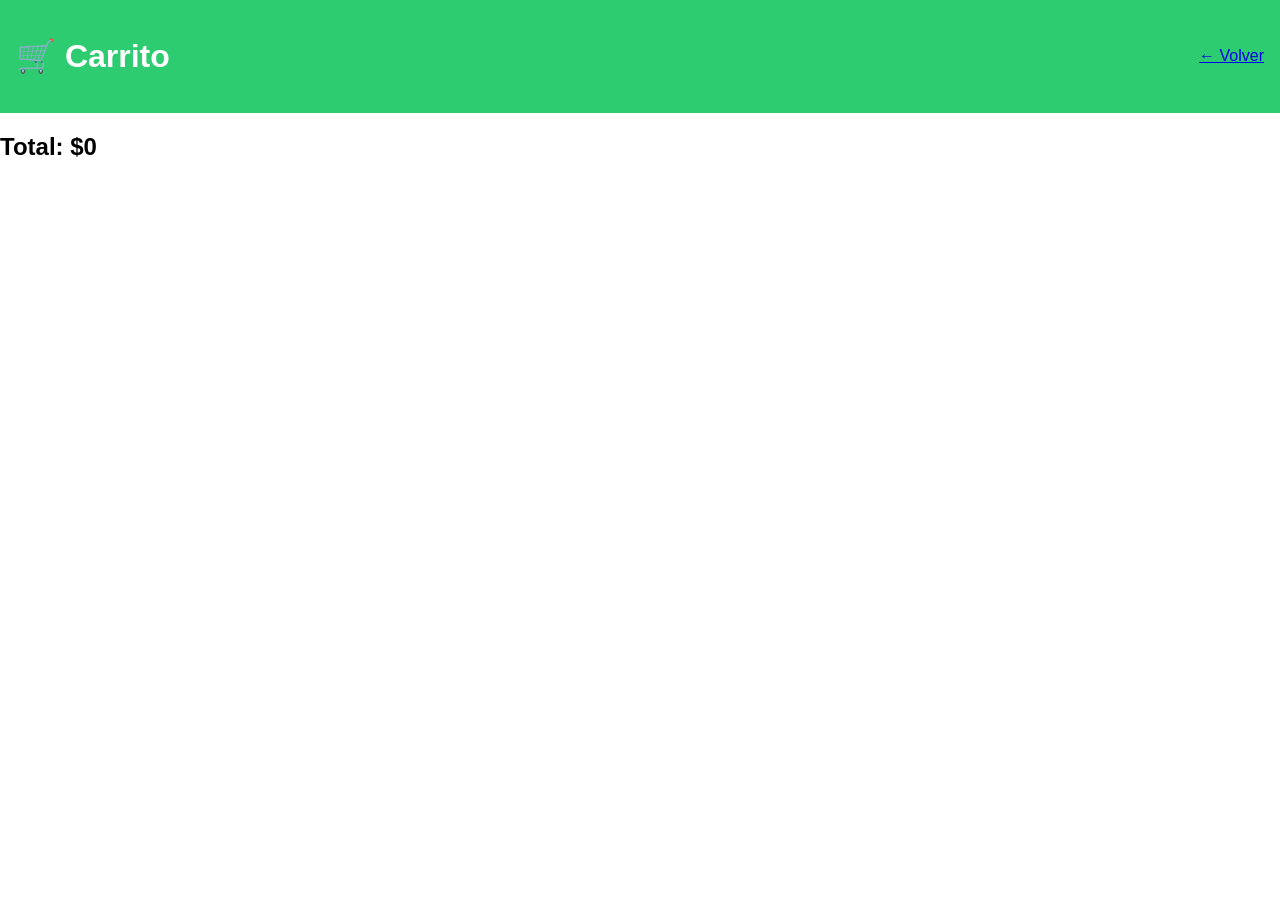
==== carrito.html @ c1e3bb7c "Primer commit - Mundo Mascota" ====
<!DOCTYPE html>
<html lang="es">
<head>
  <meta charset="UTF-8">
  <title>Carrito</title>
  <link rel="stylesheet" href="public/css/styles.css">
  <script src="public/js/app.js"></script>
</head>
<body>

<header class="header">
  <h1>🛒 Carrito</h1>
  <a href="productos.html">← Volver</a>
</header>

<main>
  <section id="carrito"></section>
  <h2 id="total"></h2>
</main>

<script>
  mostrarCarrito();
</script>

</body>
</html>
---- public/css/styles.css ----
:root {
  --primary: #2ecc71;
  --secondary: #3498db;
  --dark: #2c3e50;
}

body {
  margin: 0;
  font-family: 'Segoe UI', sans-serif;
}

/* HEADER */
.header {
  display: flex;
  justify-content: space-between;
  align-items: center;
  background: var(--primary);
  padding: 1rem;
  color: white;
}

.logo-container {
  display: flex;
  align-items: center;
  gap: 10px;
}

.logo {
  width: 50px;
}

/* HERO */
.hero {
  height: 80vh;
  background: url("../img/hero.jpg") center/cover;
  display: flex;
  align-items: center;
  justify-content: center;
  color: white;
  position: relative;
}

.hero::before {
  content: "";
  position: absolute;
  background: rgba(0,0,0,0.5);
  width: 100%;
  height: 100%;
}

.hero-content {
  position: relative;
  text-align: center;
}

.btn {
  padding: 10px 20px;
  background: white;
  color: black;
  border-radius: 20px;
  text-decoration: none;
}

.btn.secondary {
  background: var(--secondary);
  color: white;
}

/* PRODUCTOS */
.grid {
  display: grid;
  grid-template-columns: repeat(auto-fit, minmax(200px,1fr));
  gap: 20px;
  padding: 2rem;
}

.card {
  background: white;
  padding: 1rem;
  border-radius: 10px;
  text-align: center;
}

.card img {
  width: 100%;
  height: 180px;
  object-fit: cover;
}

/* FORM */
.form {
  max-width: 400px;
  margin: auto;
  padding: 2rem;
}

/* CENTER */
.center {
  text-align: center;
  padding: 2rem;
}
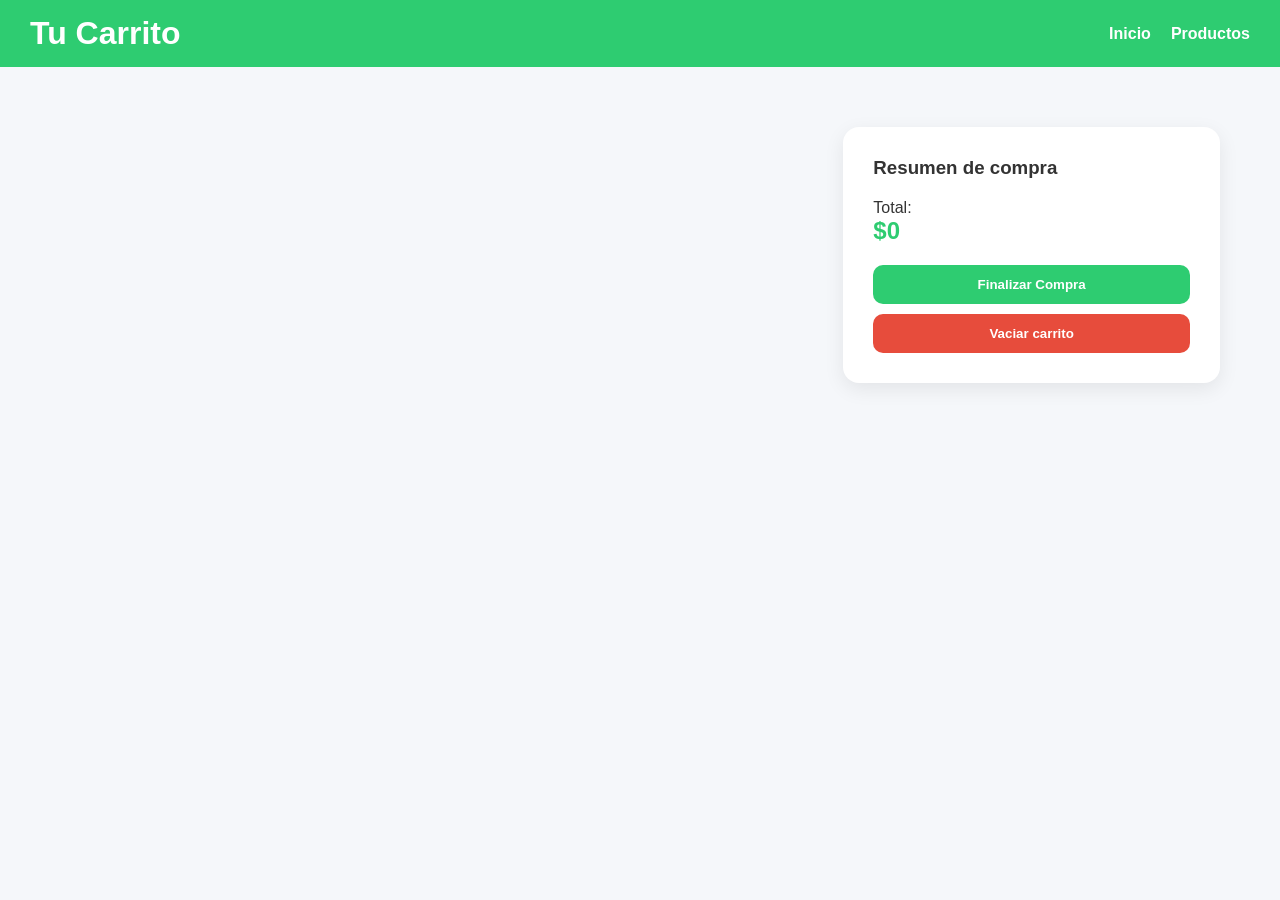
==== commit 370c67d9: "Mejora diseño carrito y citas" ====
--- a/carrito.html
+++ b/carrito.html
@@ -2,25 +2,37 @@
 <html lang="es">
 <head>
   <meta charset="UTF-8">
+  <meta name="viewport" content="width=device-width, initial-scale=1.0">
   <title>Carrito</title>
   <link rel="stylesheet" href="public/css/styles.css">
-  <script src="public/js/app.js"></script>
 </head>
 <body>
 
 <header class="header">
-  <h1>🛒 Carrito</h1>
-  <a href="productos.html">← Volver</a>
+  <h1>Tu Carrito</h1>
+  <nav>
+    <a href="index.html">Inicio</a>
+    <a href="productos.html">Productos</a>
+  </nav>
 </header>
 
-<main>
-  <section id="carrito"></section>
-  <h2 id="total"></h2>
-</main>
+<section class="carrito-page">
 
-<script>
-  mostrarCarrito();
-</script>
+  <div class="carrito-lista" id="carrito-items">
+    <!-- Productos renderizados aquí -->
+  </div>
 
+  <aside class="carrito-resumen">
+    <h3>Resumen de compra</h3>
+    <p>Total:</p>
+    <h2 id="total">$0</h2>
+
+    <button class="btn-finalizar">Finalizar Compra</button>
+    <button class="btn-vaciar" onclick="vaciarCarrito()">Vaciar carrito</button>
+  </aside>
+
+</section>
+
+<script src="public/js/app.js"></script>
 </body>
 </html>
--- a/public/css/styles.css
+++ b/public/css/styles.css
@@ -1,101 +1,350 @@
-:root {
-  --primary: #2ecc71;
-  --secondary: #3498db;
-  --dark: #2c3e50;
-}
-
-body {
-  margin: 0;
-  font-family: 'Segoe UI', sans-serif;
+/* RESET */
+*{
+  margin:0;
+  padding:0;
+  box-sizing:border-box;
+}
+
+/* BODY */
+body{
+  font-family:'Segoe UI',sans-serif;
+  background:#f5f7fa;
+  color:#333;
 }
 
 /* HEADER */
-.header {
-  display: flex;
-  justify-content: space-between;
-  align-items: center;
-  background: var(--primary);
-  padding: 1rem;
-  color: white;
-}
-
-.logo-container {
-  display: flex;
-  align-items: center;
-  gap: 10px;
-}
-
-.logo {
-  width: 50px;
+.header{
+  background:#2ecc71;
+  color:white;
+  padding:15px 30px;
+  display:flex;
+  justify-content:space-between;
+  align-items:center;
+  flex-wrap:wrap;
+}
+
+.logo-container{
+  display:flex;
+  align-items:center;
+  gap:12px;
+}
+
+.logo{
+  width:50px;
+  height:50px;
+  object-fit:contain;
+}
+
+nav{
+  display:flex;
+  gap:20px;
+}
+
+nav a{
+  color:white;
+  text-decoration:none;
+  font-weight:bold;
 }
 
 /* HERO */
-.hero {
-  height: 80vh;
-  background: url("../img/hero.jpg") center/cover;
-  display: flex;
-  align-items: center;
-  justify-content: center;
-  color: white;
-  position: relative;
-}
-
-.hero::before {
-  content: "";
-  position: absolute;
-  background: rgba(0,0,0,0.5);
-  width: 100%;
-  height: 100%;
-}
-
-.hero-content {
-  position: relative;
-  text-align: center;
-}
-
-.btn {
-  padding: 10px 20px;
-  background: white;
-  color: black;
-  border-radius: 20px;
-  text-decoration: none;
-}
-
-.btn.secondary {
-  background: var(--secondary);
-  color: white;
+.hero{
+  height:80vh;
+  background:linear-gradient(rgba(0,0,0,.5),rgba(0,0,0,.5)),
+             url('../img/image.png');
+  background-size:cover;
+  background-position:center;
+  display:flex;
+  align-items:center;
+  justify-content:center;
+  text-align:center;
+  color:white;
+}
+
+.hero-content{
+  max-width:700px;
+  padding:20px;
+}
+
+.hero-content h2{
+  font-size:3rem;
+  margin-bottom:15px;
+}
+
+.hero-content p{
+  font-size:1.2rem;
+  margin-bottom:25px;
+}
+
+/* BOTONES */
+.buttons{
+  display:flex;
+  gap:15px;
+  justify-content:center;
+  flex-wrap:wrap;
+}
+
+.btn,
+button{
+  background:#2ecc71;
+  color:white;
+  padding:12px 20px;
+  border:none;
+  border-radius:10px;
+  cursor:pointer;
+  text-decoration:none;
+  font-weight:bold;
+  transition:.3s;
+}
+
+.btn:hover,
+button:hover{
+  background:#27ae60;
+}
+
+.btn.secondary{
+  background:white;
+  color:#2ecc71;
 }
 
 /* PRODUCTOS */
-.grid {
-  display: grid;
-  grid-template-columns: repeat(auto-fit, minmax(200px,1fr));
-  gap: 20px;
-  padding: 2rem;
-}
-
-.card {
-  background: white;
-  padding: 1rem;
-  border-radius: 10px;
-  text-align: center;
-}
-
-.card img {
-  width: 100%;
-  height: 180px;
-  object-fit: cover;
-}
-
-/* FORM */
-.form {
-  max-width: 400px;
-  margin: auto;
-  padding: 2rem;
-}
-
-/* CENTER */
-.center {
-  text-align: center;
-  padding: 2rem;
+.section-title{
+  padding:30px 40px 10px;
+}
+
+.grid{
+  padding:20px 40px 40px;
+  display:grid;
+  grid-template-columns:repeat(auto-fit,minmax(240px,1fr));
+  gap:25px;
+}
+
+.card{
+  background:white;
+  padding:15px;
+  border-radius:16px;
+  text-align:center;
+  box-shadow:0 6px 18px rgba(0,0,0,0.08);
+  transition:.3s;
+}
+
+.card:hover{
+  transform:translateY(-6px);
+}
+
+.card img{
+  width:100%;
+  height:220px;
+  object-fit:cover;
+  border-radius:12px;
+  margin-bottom:15px;
+}
+
+.card h3{
+  margin-bottom:8px;
+}
+
+.card p{
+  color:#2ecc71;
+  font-weight:bold;
+  margin-bottom:15px;
+  font-size:1.1rem;
+}
+
+/* CARRITO */
+.carrito-item{
+  display:flex;
+  align-items:center;
+  gap:15px;
+  background:white;
+  padding:15px;
+  border-radius:12px;
+  margin-bottom:15px;
+  box-shadow:0 4px 10px rgba(0,0,0,.08);
+}
+
+.carrito-item img{
+  width:80px;
+  height:80px;
+  object-fit:cover;
+  border-radius:10px;
+}
+
+.btn-eliminar{
+  background:#e74c3c;
+}
+
+.btn-eliminar:hover{
+  background:#c0392b;
+}
+
+/* FORMULARIO CITAS */
+.citas-container{
+  max-width:500px;
+  margin:50px auto;
+  padding:30px;
+  background:white;
+  border-radius:15px;
+  box-shadow:0 5px 20px rgba(0,0,0,.1);
+}
+
+.form-cita{
+  display:flex;
+  flex-direction:column;
+  gap:15px;
+}
+
+.form-cita input,
+.form-cita select{
+  padding:12px;
+  border-radius:8px;
+  border:1px solid #ccc;
+}
+
+/* FOOTER */
+footer{
+  text-align:center;
+  padding:20px;
+  background:#222;
+  color:white;
+}
+
+/* RESPONSIVE */
+@media(max-width:768px){
+  .header{
+    flex-direction:column;
+    gap:15px;
+  }
+
+  .hero-content h2{
+    font-size:2rem;
+  }
+
+  .grid{
+    padding:20px;
+  }
+}
+
+
+
+.citas-wrapper{
+  min-height:80vh;
+  display:flex;
+  justify-content:center;
+  align-items:center;
+  padding:40px 20px;
+}
+
+.citas-card{
+  background:white;
+  width:100%;
+  max-width:550px;
+  padding:35px;
+  border-radius:20px;
+  box-shadow:0 10px 30px rgba(0,0,0,0.08);
+}
+
+.citas-card h2{
+  margin-bottom:25px;
+  text-align:center;
+  color:#2ecc71;
+}
+
+.form-cita{
+  display:flex;
+  flex-direction:column;
+  gap:15px;
+}
+
+.form-cita input,
+.form-cita select{
+  padding:14px;
+  border:1px solid #ddd;
+  border-radius:10px;
+  font-size:1rem;
+}
+
+
+
+.carrito-page{
+  max-width:1200px;
+  margin:40px auto;
+  padding:20px;
+  display:grid;
+  grid-template-columns:2fr 1fr;
+  gap:30px;
+}
+
+.carrito-lista{
+  display:flex;
+  flex-direction:column;
+  gap:20px;
+}
+
+.carrito-item{
+  display:flex;
+  align-items:center;
+  gap:20px;
+  background:white;
+  padding:20px;
+  border-radius:16px;
+  box-shadow:0 6px 20px rgba(0,0,0,0.08);
+}
+
+.carrito-item img{
+  width:100px;
+  height:100px;
+  object-fit:cover;
+  border-radius:12px;
+}
+
+.carrito-info{
+  flex:1;
+}
+
+.carrito-info h4{
+  margin-bottom:8px;
+}
+
+.carrito-precio{
+  color:#2ecc71;
+  font-weight:bold;
+}
+
+.carrito-resumen{
+  background:white;
+  padding:30px;
+  border-radius:16px;
+  box-shadow:0 6px 20px rgba(0,0,0,0.08);
+  height:fit-content;
+}
+
+.carrito-resumen h3{
+  margin-bottom:20px;
+}
+
+.carrito-resumen h2{
+  color:#2ecc71;
+  margin-bottom:20px;
+}
+
+.btn-finalizar{
+  width:100%;
+  margin-bottom:10px;
+}
+
+.btn-vaciar{
+  width:100%;
+  background:#e74c3c;
+}
+
+.btn-vaciar:hover{
+  background:#c0392b;
+}
+
+/* RESPONSIVE */
+
+@media(max-width:900px){
+  .carrito-page{
+    grid-template-columns:1fr;
+  }
 }
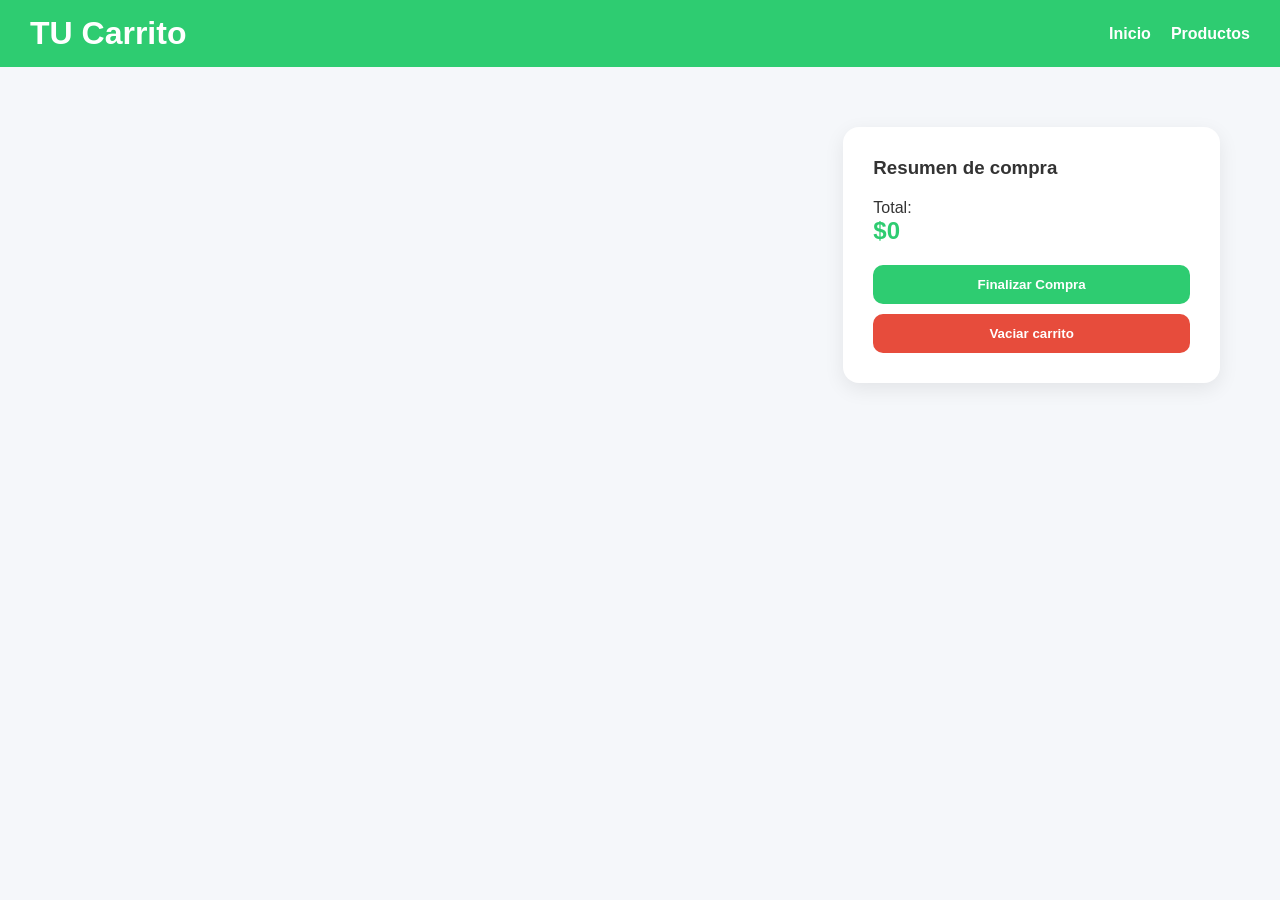
==== commit 740d877e: "Change header text to uppercase" ====
--- a/carrito.html
+++ b/carrito.html
@@ -9,7 +9,7 @@
 <body>
 
 <header class="header">
-  <h1>Tu Carrito</h1>
+  <h1>TU Carrito</h1>
   <nav>
     <a href="index.html">Inicio</a>
     <a href="productos.html">Productos</a>
@@ -35,4 +35,4 @@
 
 <script src="public/js/app.js"></script>
 </body>
-</html>+</html>
